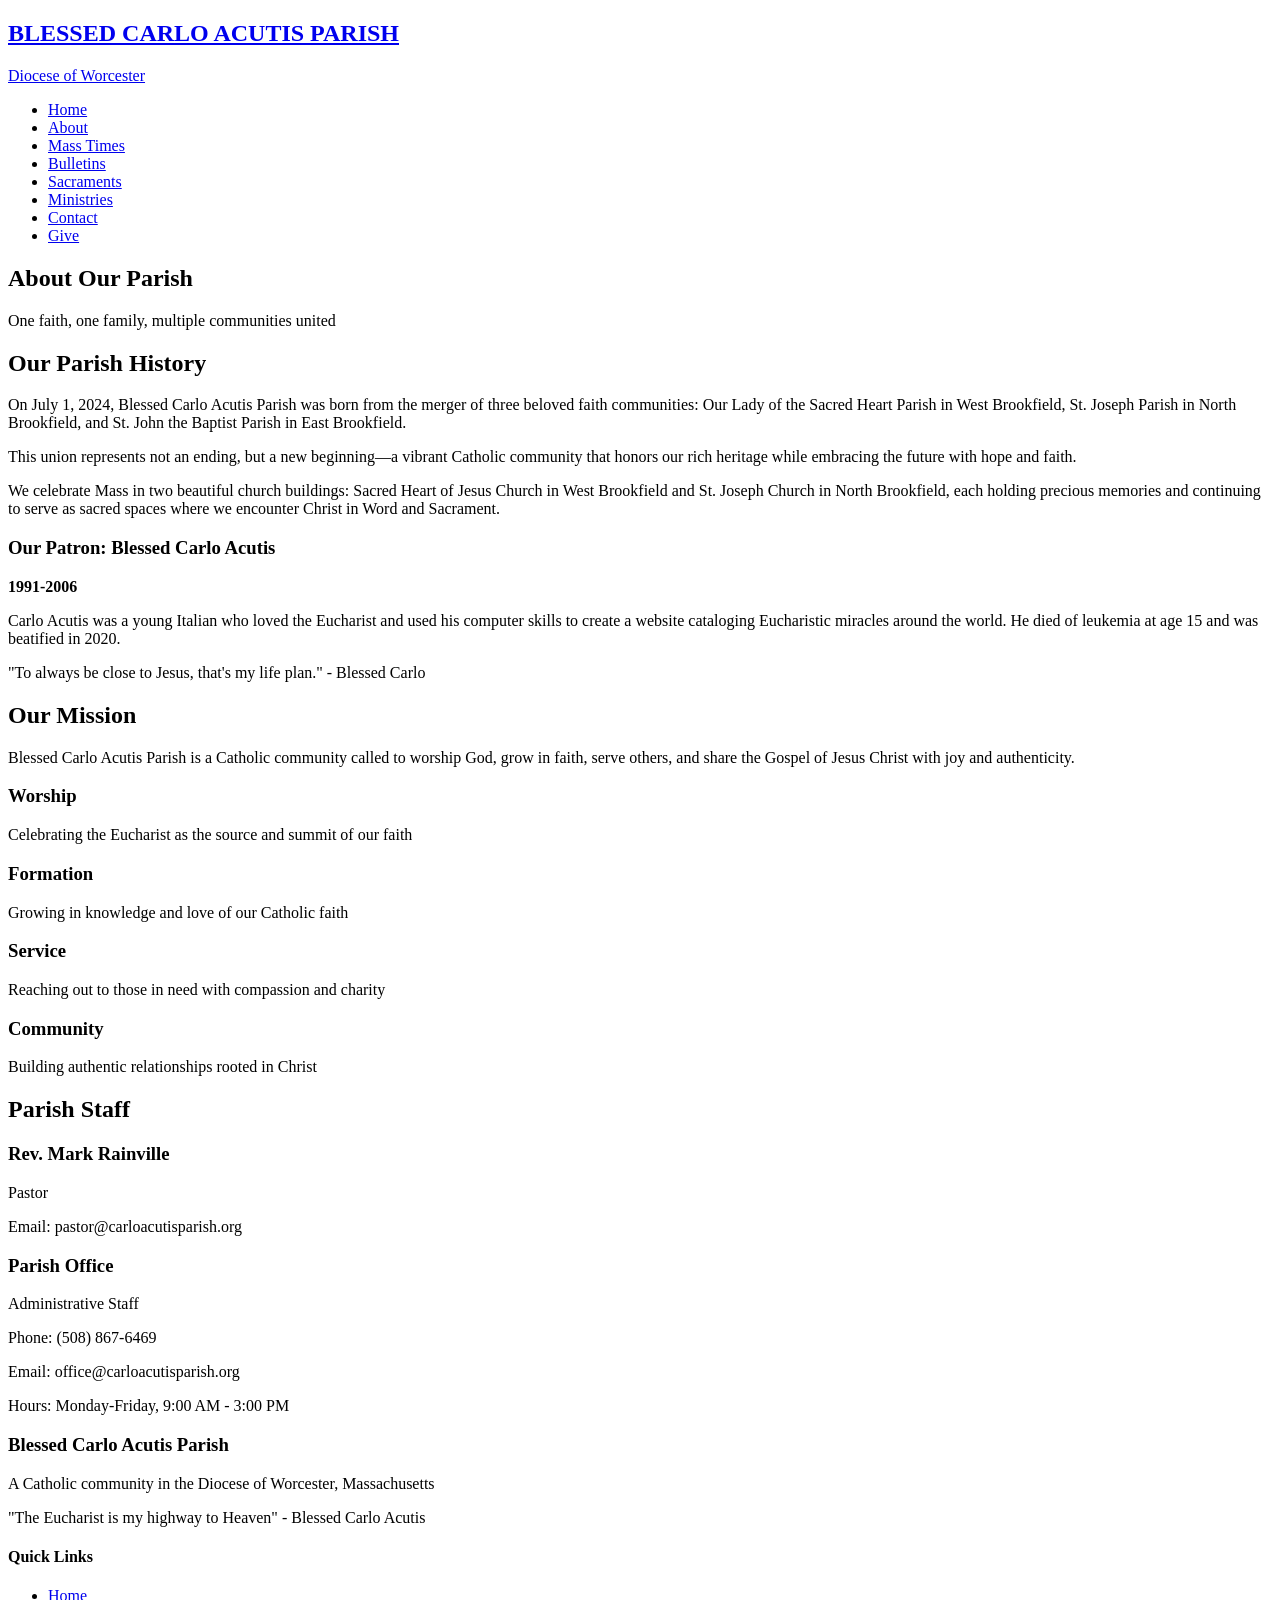
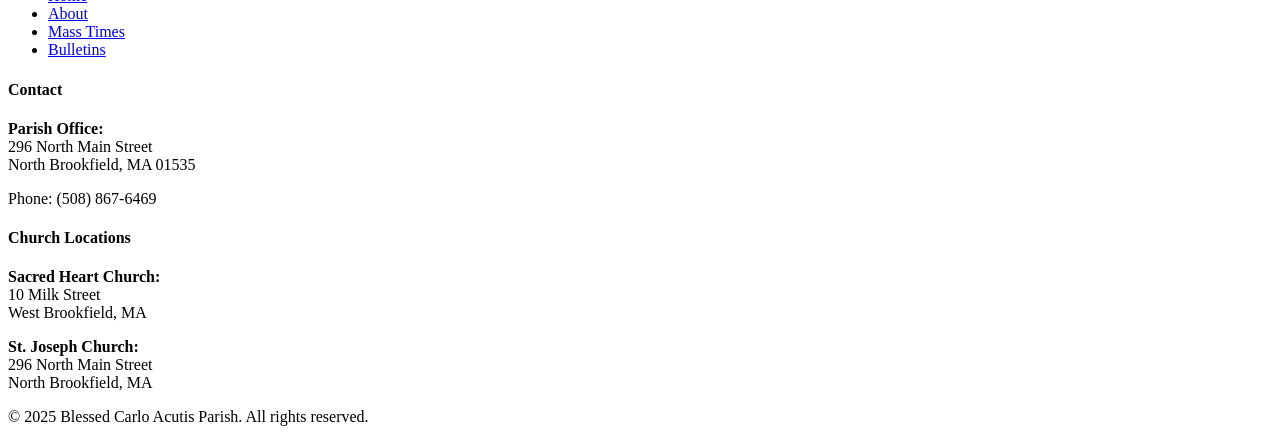
==== public/about.html @ f5a676db "Initial commit: Blessed Carlo Acutis Parish website - Created complete parish website with Catholic " ====
<!DOCTYPE html>
<html lang="en">
<head>
    <meta charset="UTF-8">
    <meta name="viewport" content="width=device-width, initial-scale=1.0">
    <meta name="description" content="About Blessed Carlo Acutis Parish - Our history, mission, and community">
    <title>About Us - Blessed Carlo Acutis Parish</title>
    <link rel="stylesheet" href="/css/styles.css">
</head>
<body>
    <nav class="navbar">
        <div class="nav-container">
            <a href="/index.html" class="logo">
                <h2>BLESSED CARLO ACUTIS PARISH</h2>
                <p class="tagline">Diocese of Worcester</p>
            </a>
            <ul class="nav-menu">
                <li><a href="/index.html">Home</a></li>
                <li><a href="/about.html" class="active">About</a></li>
                <li><a href="/mass-times.html">Mass Times</a></li>
                <li><a href="/bulletins.html">Bulletins</a></li>
                <li><a href="/sacraments.html">Sacraments</a></li>
                <li><a href="/ministries.html">Ministries</a></li>
                <li><a href="/contact.html">Contact</a></li>
                <li><a href="/give.html" class="btn-nav">Give</a></li>
            </ul>
            <div class="hamburger"><span></span><span></span><span></span></div>
        </div>
    </nav>

    <section class="page-header">
        <div class="header-overlay"></div>
        <div class="container">
            <h1 class="fade-in">About Our Parish</h1>
            <p class="fade-in">One faith, one family, multiple communities united</p>
        </div>
    </section>

    <section class="our-story">
        <div class="container">
            <div class="story-content">
                <div class="story-text slide-left">
                    <h2>Our Parish History</h2>
                    <p>On July 1, 2024, Blessed Carlo Acutis Parish was born from the merger of three beloved faith communities: Our Lady of the Sacred Heart Parish in West Brookfield, St. Joseph Parish in North Brookfield, and St. John the Baptist Parish in East Brookfield.</p>
                    <p>This union represents not an ending, but a new beginning—a vibrant Catholic community that honors our rich heritage while embracing the future with hope and faith.</p>
                    <p>We celebrate Mass in two beautiful church buildings: Sacred Heart of Jesus Church in West Brookfield and St. Joseph Church in North Brookfield, each holding precious memories and continuing to serve as sacred spaces where we encounter Christ in Word and Sacrament.</p>
                </div>
                <div class="story-image slide-right">
                    <div class="patron-info">
                        <h3>Our Patron: Blessed Carlo Acutis</h3>
                        <p><strong>1991-2006</strong></p>
                        <p>Carlo Acutis was a young Italian who loved the Eucharist and used his computer skills to create a website cataloging Eucharistic miracles around the world. He died of leukemia at age 15 and was beatified in 2020.</p>
                        <p class="quote">"To always be close to Jesus, that's my life plan." - Blessed Carlo</p>
                    </div>
                </div>
            </div>
        </div>
    </section>

    <section class="mission">
        <div class="container">
            <h2 class="section-title slide-up">Our Mission</h2>
            <div class="mission-statement slide-up">
                <p>Blessed Carlo Acutis Parish is a Catholic community called to worship God, grow in faith, serve others, and share the Gospel of Jesus Christ with joy and authenticity.</p>
            </div>
            <div class="values-grid">
                <div class="value-card slide-up">
                    <h3>Worship</h3>
                    <p>Celebrating the Eucharist as the source and summit of our faith</p>
                </div>
                <div class="value-card slide-up">
                    <h3>Formation</h3>
                    <p>Growing in knowledge and love of our Catholic faith</p>
                </div>
                <div class="value-card slide-up">
                    <h3>Service</h3>
                    <p>Reaching out to those in need with compassion and charity</p>
                </div>
                <div class="value-card slide-up">
                    <h3>Community</h3>
                    <p>Building authentic relationships rooted in Christ</p>
                </div>
            </div>
        </div>
    </section>

    <section class="staff">
        <div class="container">
            <h2 class="section-title slide-up">Parish Staff</h2>
            <div class="staff-grid">
                <div class="staff-member slide-up">
                    <h3>Rev. Mark Rainville</h3>
                    <p class="title">Pastor</p>
                    <p>Email: pastor@carloacutisparish.org</p>
                </div>
                <div class="staff-member slide-up">
                    <h3>Parish Office</h3>
                    <p class="title">Administrative Staff</p>
                    <p>Phone: (508) 867-6469</p>
                    <p>Email: office@carloacutisparish.org</p>
                    <p>Hours: Monday-Friday, 9:00 AM - 3:00 PM</p>
                </div>
            </div>
        </div>
    </section>

    <footer class="footer">
        <div class="container">
            <div class="footer-content">
                <div class="footer-section">
                    <h3>Blessed Carlo Acutis Parish</h3>
                    <p>A Catholic community in the Diocese of Worcester, Massachusetts</p>
                    <p class="parish-motto">"The Eucharist is my highway to Heaven" - Blessed Carlo Acutis</p>
                </div>
                <div class="footer-section">
                    <h4>Quick Links</h4>
                    <ul>
                        <li><a href="/index.html">Home</a></li>
                        <li><a href="/about.html">About</a></li>
                        <li><a href="/mass-times.html">Mass Times</a></li>
                        <li><a href="/bulletins.html">Bulletins</a></li>
                    </ul>
                </div>
                <div class="footer-section">
                    <h4>Contact</h4>
                    <p><strong>Parish Office:</strong><br>296 North Main Street<br>North Brookfield, MA 01535</p>
                    <p>Phone: (508) 867-6469</p>
                </div>
                <div class="footer-section">
                    <h4>Church Locations</h4>
                    <p><strong>Sacred Heart Church:</strong><br>10 Milk Street<br>West Brookfield, MA</p>
                    <p><strong>St. Joseph Church:</strong><br>296 North Main Street<br>North Brookfield, MA</p>
                </div>
            </div>
            <div class="footer-bottom">
                <p>&copy; 2025 Blessed Carlo Acutis Parish. All rights reserved.</p>
            </div>
        </div>
    </footer>
    <script src="/js/main.js"></script>
</body>
</html>
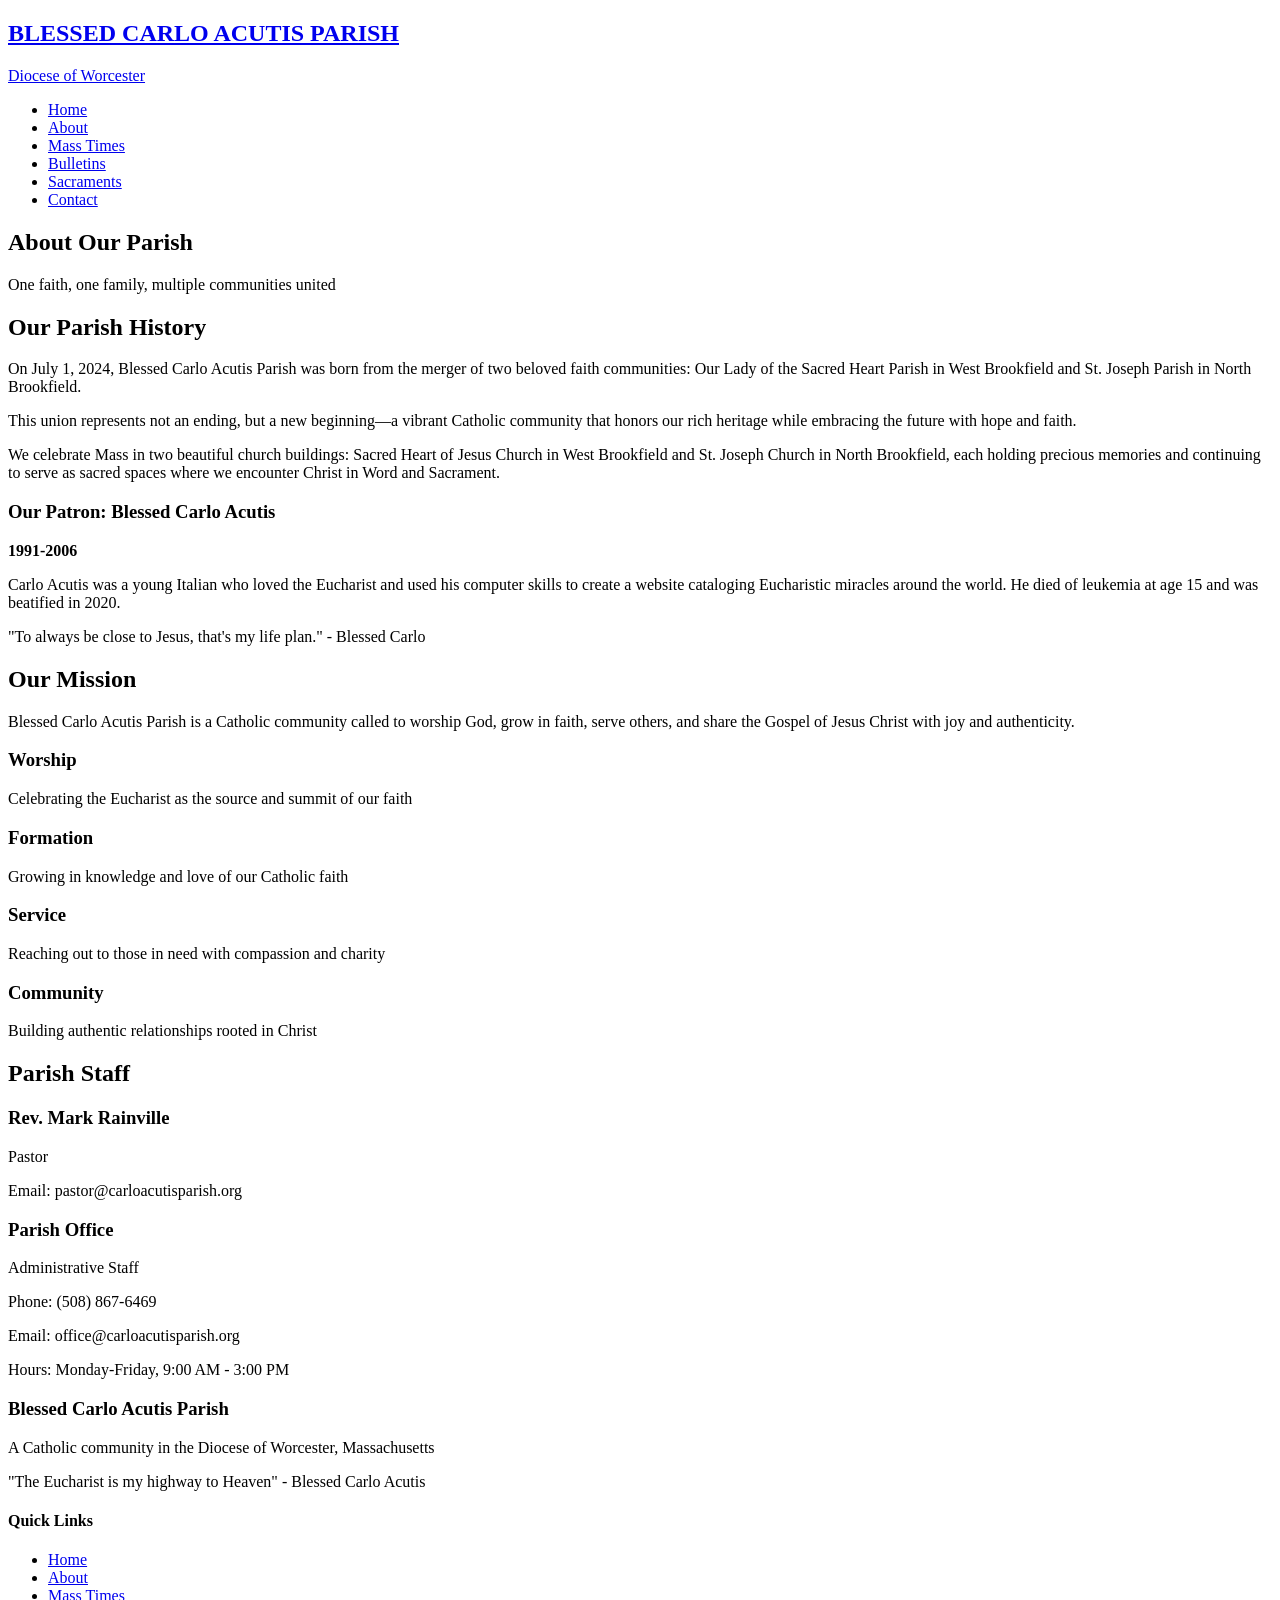
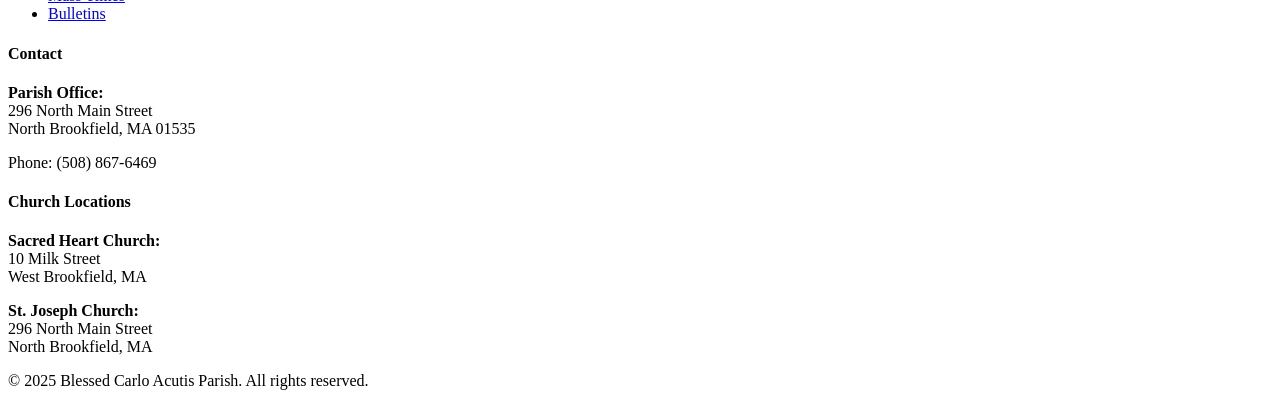
==== commit 07841b35: "Remove St. John the Baptist Parish references and delete Give/Ministries sections - Removed all refe" ====
--- a/public/about.html
+++ b/public/about.html
@@ -20,9 +20,7 @@
                 <li><a href="/mass-times.html">Mass Times</a></li>
                 <li><a href="/bulletins.html">Bulletins</a></li>
                 <li><a href="/sacraments.html">Sacraments</a></li>
-                <li><a href="/ministries.html">Ministries</a></li>
                 <li><a href="/contact.html">Contact</a></li>
-                <li><a href="/give.html" class="btn-nav">Give</a></li>
             </ul>
             <div class="hamburger"><span></span><span></span><span></span></div>
         </div>
@@ -41,7 +39,7 @@
             <div class="story-content">
                 <div class="story-text slide-left">
                     <h2>Our Parish History</h2>
-                    <p>On July 1, 2024, Blessed Carlo Acutis Parish was born from the merger of three beloved faith communities: Our Lady of the Sacred Heart Parish in West Brookfield, St. Joseph Parish in North Brookfield, and St. John the Baptist Parish in East Brookfield.</p>
+                    <p>On July 1, 2024, Blessed Carlo Acutis Parish was born from the merger of two beloved faith communities: Our Lady of the Sacred Heart Parish in West Brookfield and St. Joseph Parish in North Brookfield.</p>
                     <p>This union represents not an ending, but a new beginning—a vibrant Catholic community that honors our rich heritage while embracing the future with hope and faith.</p>
                     <p>We celebrate Mass in two beautiful church buildings: Sacred Heart of Jesus Church in West Brookfield and St. Joseph Church in North Brookfield, each holding precious memories and continuing to serve as sacred spaces where we encounter Christ in Word and Sacrament.</p>
                 </div>
